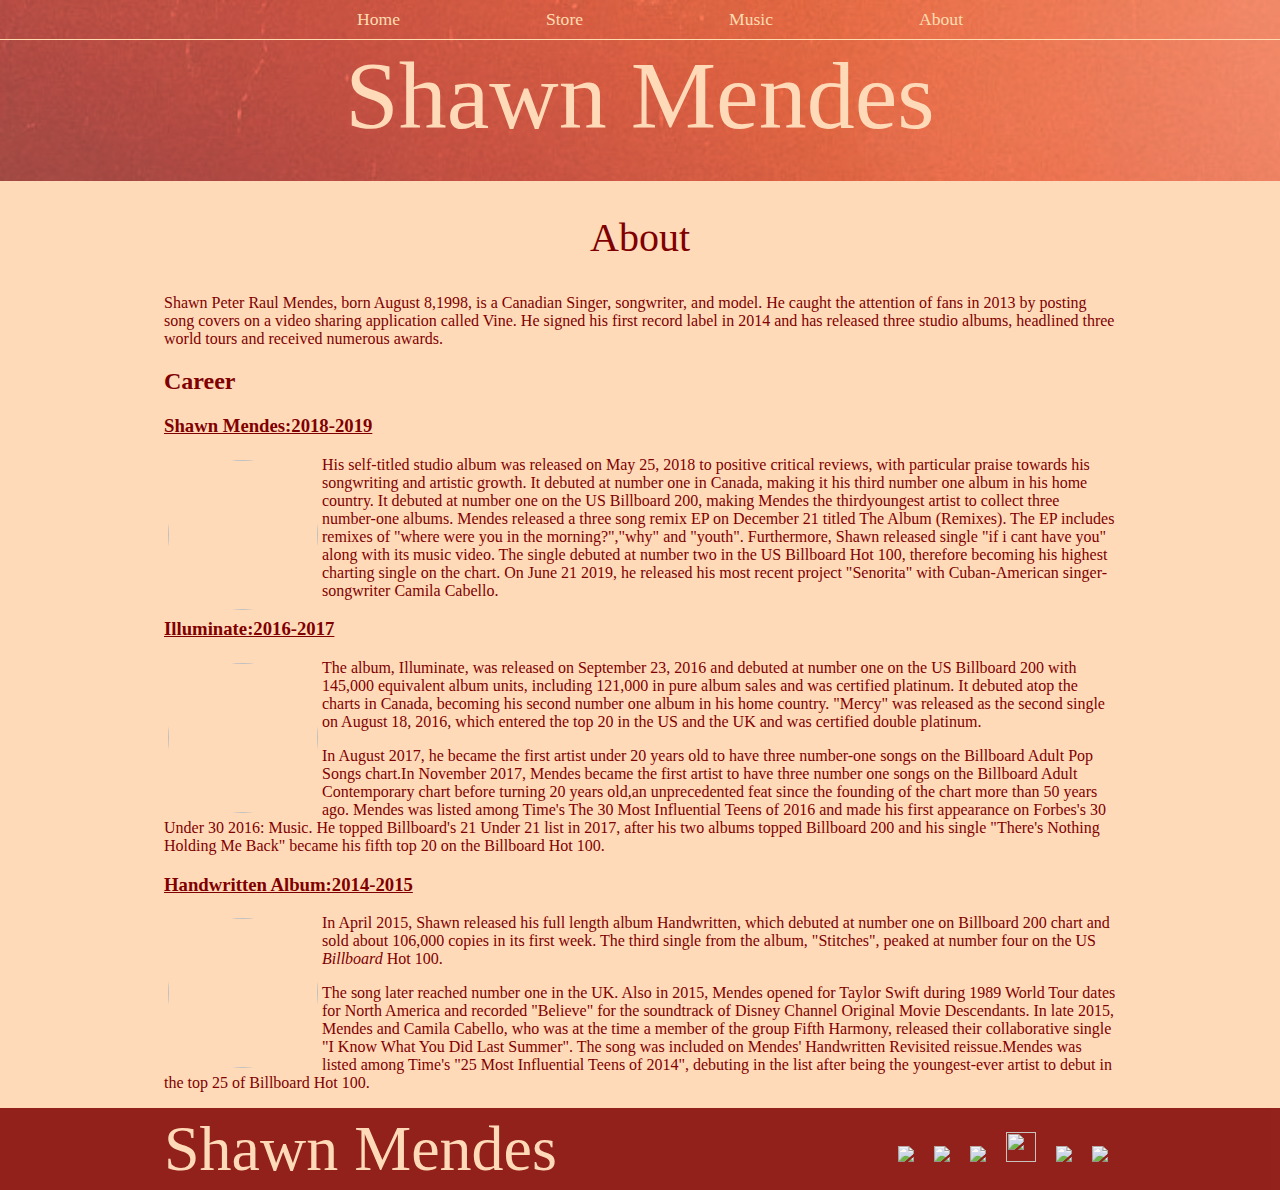
==== Home.html @ 310cd2fd "i added files to the shawn website" ====
<!doctype html>

<head>
<title>Shawn Mendes | About</title>
<link rel="stylesheet" type="text/css" href="style.css"/>
</head>

<body>

<header class="main-header">
	<nav class="nav main-nav">
		<ul>
		<li><a href="index.html">Home</a></li>
		<li><a href="store.html">Store</a></li>
		<li><a href="music.html">Music</a></li>
		<li><a href="Home.html">About</a></li>
		</ul>
	</nav>
	<center><h1 class="singer-name singer-name-large">Shawn Mendes</h1></center>
</header>

<section class="content-section container">
	<h2 class="section-header">About</h2>
	<p>
		Shawn Peter Raul Mendes, born August 8,1998, is a Canadian Singer, songwriter, and model. He caught the attention of fans in 2013 by posting song covers on a video sharing application called Vine. He signed his first record label in 2014 and has released three studio albums, headlined three world tours and received numerous awards.
	</p>
	<h2>Career</h2>
	<h3><u>Shawn Mendes:2018-2019</u></h3>
	<img class="career-image" src="C:\Users\USER\Desktop\Shawn Mendez website\images\shawn mendes.jpg" height="150" width="150" />
	<p>
		His self-titled studio album was released on May 25, 2018 to positive critical reviews, with particular praise towards his songwriting and artistic growth. It debuted at number one in Canada, making it his third number one album in his home country. It debuted at number one on the US Billboard 200, making Mendes the thirdyoungest artist to collect three number-one albums.
		Mendes released a three song remix EP on December 21 titled The Album (Remixes). The EP includes remixes of "where were you in the morning?","why" and "youth".
		Furthermore, Shawn released single "if i cant have you" along with its music video. The single debuted at number two in the US Billboard Hot 100, therefore becoming his highest charting single on the chart. On June 21 2019, he released his most recent project "Senorita" with 
		Cuban-American singer-songwriter Camila Cabello.
	</p>

	<h3><u>Illuminate:2016-2017</u></h3>
	<img class="career-image" src="C:\Users\USER\Desktop\Shawn Mendez website\images\illuminate.jpg" height="150" width="150"/>
	<p>
		The album, Illuminate, was released on September 23, 2016 and debuted at number one on the US Billboard 200 with 145,000 equivalent album units, including 121,000 in pure album sales and was certified platinum. It debuted atop the charts in Canada, becoming his second number one album in his home country. "Mercy" was released as the second single on August 18, 2016, which entered the top 20 in the US and the UK and was certified double platinum.
	</p>
	<p>
		In August 2017, he became the first artist under 20 years old to have three number-one songs on the Billboard Adult Pop Songs chart.In November 2017, Mendes became the first artist to have three number one songs on the Billboard Adult Contemporary chart before turning 20 years old,an unprecedented feat since the founding of the chart more than 50 years ago. Mendes was listed among Time's The 30 Most Influential Teens of 2016 and made his first appearance on 
		Forbes's 30 Under 30 2016: Music. He topped Billboard's 21 Under 21 list in 2017, after his two albums topped Billboard 200 and his single "There's Nothing Holding Me Back" became his fifth top 20 on the Billboard Hot 100.
	</p>
	
	<h3><u>Handwritten Album:2014-2015</u></h3>
	<img class="career-image" src="C:\Users\USER\Desktop\Shawn Mendez website\images\handwritten.png" height="150" width="150"/>
	<p>
		In April 2015, Shawn released his full length album Handwritten, which debuted at number one on Billboard 200 chart and sold about 106,000 copies in its first week. The third single from the album, "Stitches", peaked at number four on the US <em>Billboard</em> Hot 100.	
	</p>
	<p>
		 The song later reached number one in the UK. Also in 2015, Mendes 
		 opened for Taylor Swift during 1989 World Tour dates for North America 
		 and recorded "Believe" for the soundtrack of Disney Channel Original Movie Descendants.
		 In late 2015, Mendes and Camila Cabello, who was at the time a member of the group Fifth 
		 Harmony, released their collaborative single "I Know What You Did Last Summer". 
		 The song was included on Mendes' Handwritten Revisited reissue.Mendes was listed among
		 Time's "25 Most Influential Teens of 2014", debuting in the list after being the 
		 youngest-ever artist to debut in the top 25 of Billboard Hot 100.
	</p>
	
</section>

<footer class="main-footer">
	<div class="container main-footer-container">
	<center><h1 class="singer-name">Shawn Mendes</h1></center>
	<ul class="nav">
		<li><a href="https://spotify.com" target="_blank"><img src="C:\Users\USER\Desktop\Shawn Mendez website\images\spotify1.jpg" height="30"/></a></li>
		<li><a href="https://itunes.com" target="_blank"><img src="C:\Users\USER\Desktop\Shawn Mendez website\images\itunes1.jpg" height="30"/></a></li>
		<li><a href="https://instagram.com" target="_blank"><img src="C:\Users\USER\Desktop\Shawn Mendez website\images\instagram.png" height="30"/></a></li>
		<li><a href="https://youtube.com" target="_blank"><img src="C:\Users\USER\Desktop\Shawn Mendez website\images\youtube.png" height="30" width="30"/></a></li>
		<li><a href="https://twitter.com" target="_blank"><img src="C:\Users\USER\Desktop\Shawn Mendez website\images\twitter.jpg" height="30"/></a></li>
		<li><a href="https://facebook.com" target="_blank"><img src="C:\Users\USER\Desktop\Shawn Mendez website\images\facebook.png" height="30"/></a></li>
	</ul>
	</div>
</footer>
</body>

</html>
---- style.css ----
*{
	box-sizing:border-box;
	color:maroon;
	
	
}

html,body{
	margin:0;
	padding:0;
	background-color:peachpuff;
	
}
.nav ul{
	margin:0;
}
.nav li{
	display:inline;
}
.nav a{
	display:inline-block;
	padding:0.5em;
	color:navajowhite;
	text-decoration:none;
}
.nav a:hover{
	background-color:gray;
	opacity:0.4;
}

.main-nav{
	text-align:center;
	font-size:1.1em;
	font-weight:lighter;
	border-bottom:1px solid navajowhite;
}
.main-nav li{
	padding:0 5%;
}

.main-header{
	background-image:url(shawn.jpg);
	background-size:cover;
	background-color:salmon;
	background-blend-mode:multiply;
	padding-bottom:30px;
	opacity:0.7;
}
.singer-name{
	margin:0;
	font-size:4em;
	font-family:georgia;
	font-weight:normal;
	color:peachpuff;
}
.singer-name-large{
	font-size:6em;
}
.content-section{
	margin:1em;
}
.container{
	max-width:1000px;
	margin: 0 auto;
	padding: 0 1.5em;
	background-color:;
}
.section-header{
	font-family:georgia;
	font-weight:normal;
	text-align:center;
	font-size:2.5em;
}

.career-image{
	float:left;
	margin:4px;
	border-radius:50%;
}
.main-footer{
	background-color:maroon;
	opacity:0.85;
}
.main-footer-container{
	display:flex;
	align-items:center;
}

.main-footer-container ul{
	flex-grow: 1;
	text-align:end;
	
}

.cart-header{
	font-weight:bold;
	font-size:1.2em;
	color:brown;
}
.cart-column{
	display:flex;
	border-bottom:1px solid brown;
	align-items:center;
	margin-right:1.5em;
	padding-bottom:10px;
	margin-top:10px;
}
.cart-row{
	display:flex;
	margin:1em;
}
.cart-column:last-child{
	bottom-border:none;
}
.cart-item{
	width:45%;
}

.cart-price{
	width:20%;
	font-size:1.2em;
	padding-right:0.5em;
}
.cart-quantity{
	width:35%;
	padding-right:12em;
	display:flex;
}
.cart-item-title{
	margin-left:0.5em;
	font-size:1.2em;
	text-align:center;
}

.cart-item-image{
	width:75px;
	height:auto;
	border-radius:20%;
}
.cart-quantity-input{
	height:35px;
	width:50px;
	border-radius:5px;
	padding:0;
	border: 1px solid ;
	text-align:center;
	font-size:1.2em;
	margin-right:25px;
}
.cart-row:last-child{
	border-bottom: 1px solid brown;
}
.cart-row:last-child .cart-column{
	border:none;
}
.cart-total{
	text-align:end;
	margin-top:10px;
	margin-right:10px;
	}
.cart-total-title{
	font-weight:bold;
	font-size:1.5em;
	margin-right:20px;
}

.bttn-purchase{
	display:block;
	margin-top:40px;
	margin-bottom:80px;
	margin-left:auto;
	margin-right:auto;
	font-size:1.7em;
	
}
.bttn-danger{
	color:peachpuff;
	background-color:maroon;
	border-radius:25%;
	font-weight:bold;
	margin:0.5em;
	border:none;
	opacity:0.85;
}
.bttn-danger:hover{
	background-color:maroon;
	opacity:0.6;
}


.bttn{
	text-align:center;
	vertical-align:middle;
	padding:0.67em;
	cursor:pointer;
}

.bttn-header{
	margin:0.5em 15% 2em 15%;
	color:peachpuff;
	border: 2px solid peachpuff;
	background-color:rgba(255,255,255,0.1);
	font-size:1.5em;
	padding-left:2em;
	padding-right:2em;
}
.bttn-header:hover{
	background-color:rgba(255,255,255,0.5);
}

.bttn-play{
	border-radius:50%;
	display:block;
	font-size:4em;
	padding:0;
	width:100px;
	height:100px;
}
.bttn-primary{
	color:peachpuff;
	background-color:maroon;
	opacity:0.85;
	border:none;
	border-radius:0.35em;
	font-weight:bold;
}
.bttn-primary:hover{
	opacity:0.5;
}

.store-item{
	margin:45px;
}
.store-item-title{
	display:block;
	width:100%;
	text-align:center;
	font-weight:bold;
	font-size:1em;
	font-family:georgia;
}
.store-item-subtitle{
	display:block;
}
.store-item-image{
	height:500px;
	background-size:cover;
}
.store-item-details{
	padding:10px;
}

.tour-row{
	border-bottom: 1px solid black;
	padding-bottom: 1em;
	margin:1em;
}
.tour-row:last-child{
	border-bottom:none;
}

.tour-item{
	display:inline-block;
	padding-right:0.5em;
}

.tour-date{
	font-weight:bold;
	width:11%;
}
.tour-city{
	width:24%;
}
.tour-arena{
	width:19%;
}

.tour-bttn{
	max-width:19%;
}
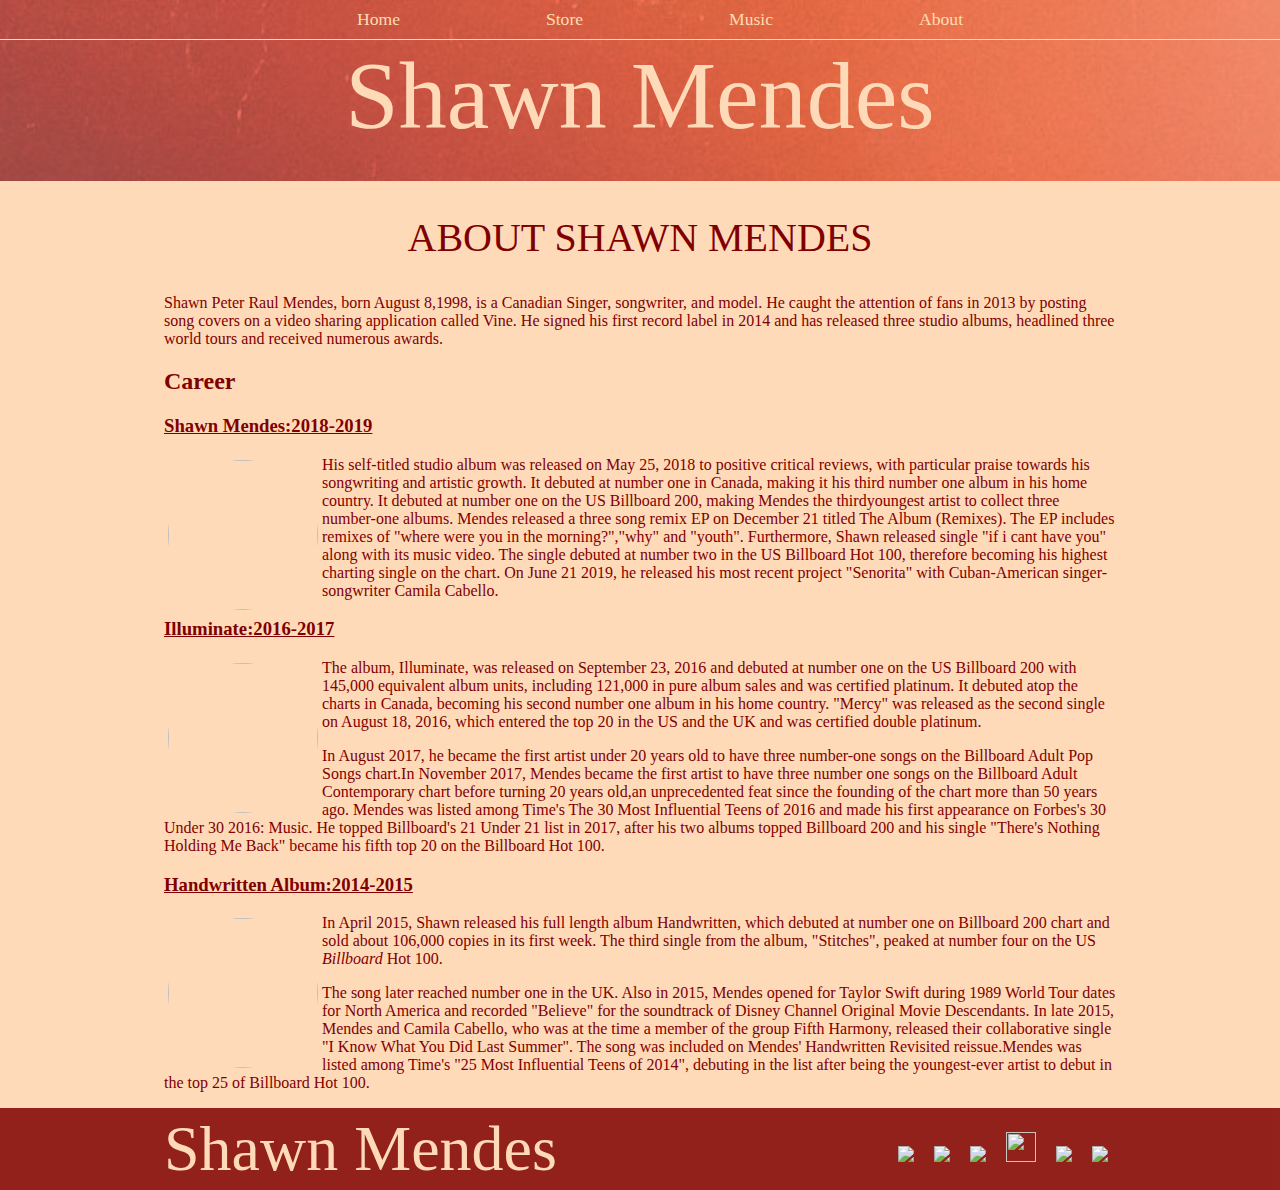
==== commit 56c45753: "I changed About to ABOUT SHAWN MENDES" ====
--- a/Home.html
+++ b/Home.html
@@ -20,7 +20,7 @@
 </header>
 
 <section class="content-section container">
-	<h2 class="section-header">About</h2>
+	<h2 class="section-header">ABOUT SHAWN MENDES</h2>
 	<p>
 		Shawn Peter Raul Mendes, born August 8,1998, is a Canadian Singer, songwriter, and model. He caught the attention of fans in 2013 by posting song covers on a video sharing application called Vine. He signed his first record label in 2014 and has released three studio albums, headlined three world tours and received numerous awards.
 	</p>
